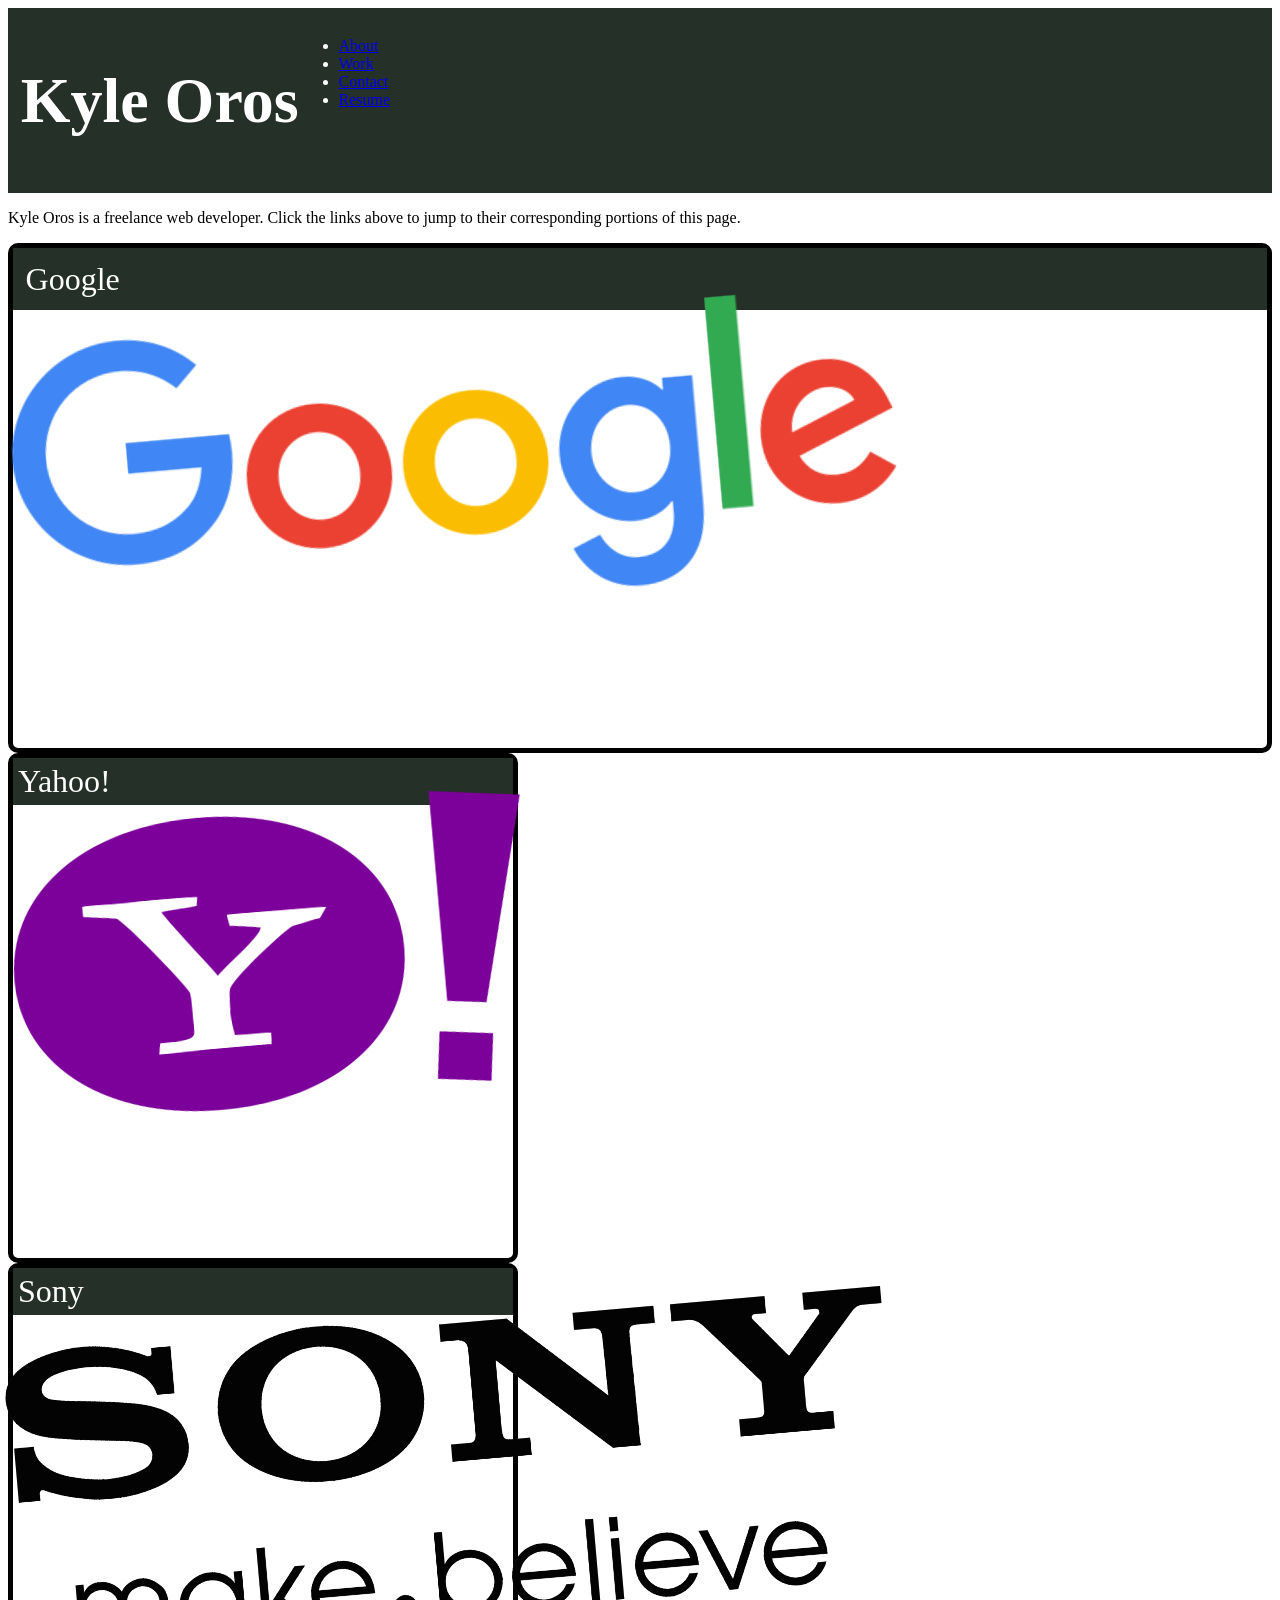
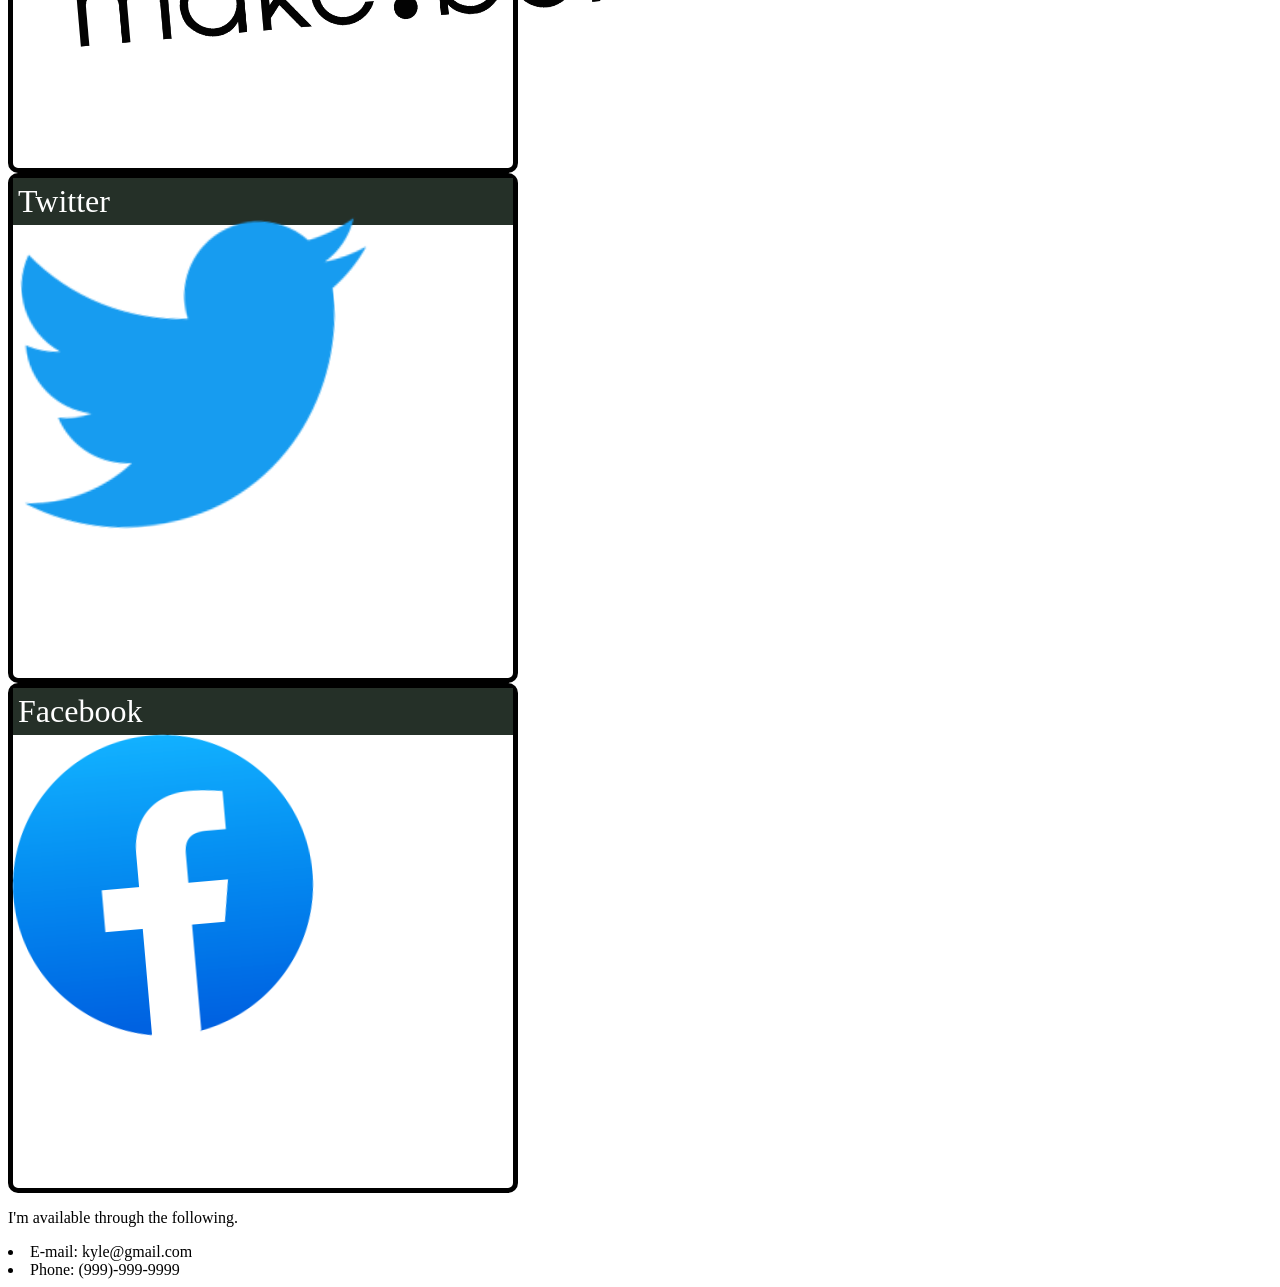
==== Assignment2.html @ 6d51f408 "add" ====
<!DOCTYPE html>
<html lang="en">
<head>
    <meta charset="UTF-8" />
    <meta name="viewport" content="width=device-width, initial-scale=1.0" />
    <title>Kyle Oros</title>
    <link rel="stylesheet" href="style.css" />
    <style type="text">
        #visited{color: rgb(121, 38, 199)}
        #unvisited{color: rgb(98, 98, 207)}
    </style>
</head>

<body>
    <header>
    <h1>Kyle Oros</h1>
    <nav>
        <ul>
            <li><a href="#about">About</a></li>
            <li><a href="#work">Work</a></li>
            <li><a href="#contact">Contact</a></li>
            <li><a href="#">Resume</a></li>
        </ul>
    </nav>
    </header>
    <p id="about">
        Kyle Oros is a freelance web developer. Click the links above to jump to their corresponding portions of this page.
    </p>
    <div id="work">
        <section class="firstcard">
            <header>Google</header>
            <img src="Pictures/google.png" alt="google logo" />
        </section>
        <section class="card">
            <header>Yahoo!</header>
            <img src="Pictures/yahoo.png" alt="yahoo logo" />
        </section>
        <section class="card">
            <header>Sony</header>
            <img src="Pictures/sony.png" alt="sony logo" />
        </section>
        <section class="card">
            <header>Twitter</header>
            <img src="Pictures/twitter.png" alt="twitter logo" />
        </section>
        <section class="card">
            <header>Facebook</header>
            <img src="Pictures/facebook.png" alt="facebook logo" />
        </section>
    </div>
    <div id="contact">
        <p>I'm available through the following.</p>
        <li>E-mail: kyle@gmail.com</li>
        <li>Phone: (999)-999-9999</li>
    </div>
</body>
</html>
---- style.css ----
:root{
    --dark: #253028;
    --light: #fff;
}

header{
    font-size: 200%;
    display: flex;
    justify-content: flex-start;
    padding: 1%;
    background-color: var(--dark);
    color: var(--light);
}

nav ul{
    color:var(--light);
    justify-content: center;
    font-size:50%;
}

.firstcard{
    height: 500px;
    border-style: solid;
    border-width: 5px;
    border-radius: 10px;
}

.card{
    height: 500px;
    width: 500px;
    border-style: solid;
    border-width: 5px;
    border-radius: 10px;
}

img{
    height:300px;
    transform: rotate(-5deg);
    object-fit: contain;
}
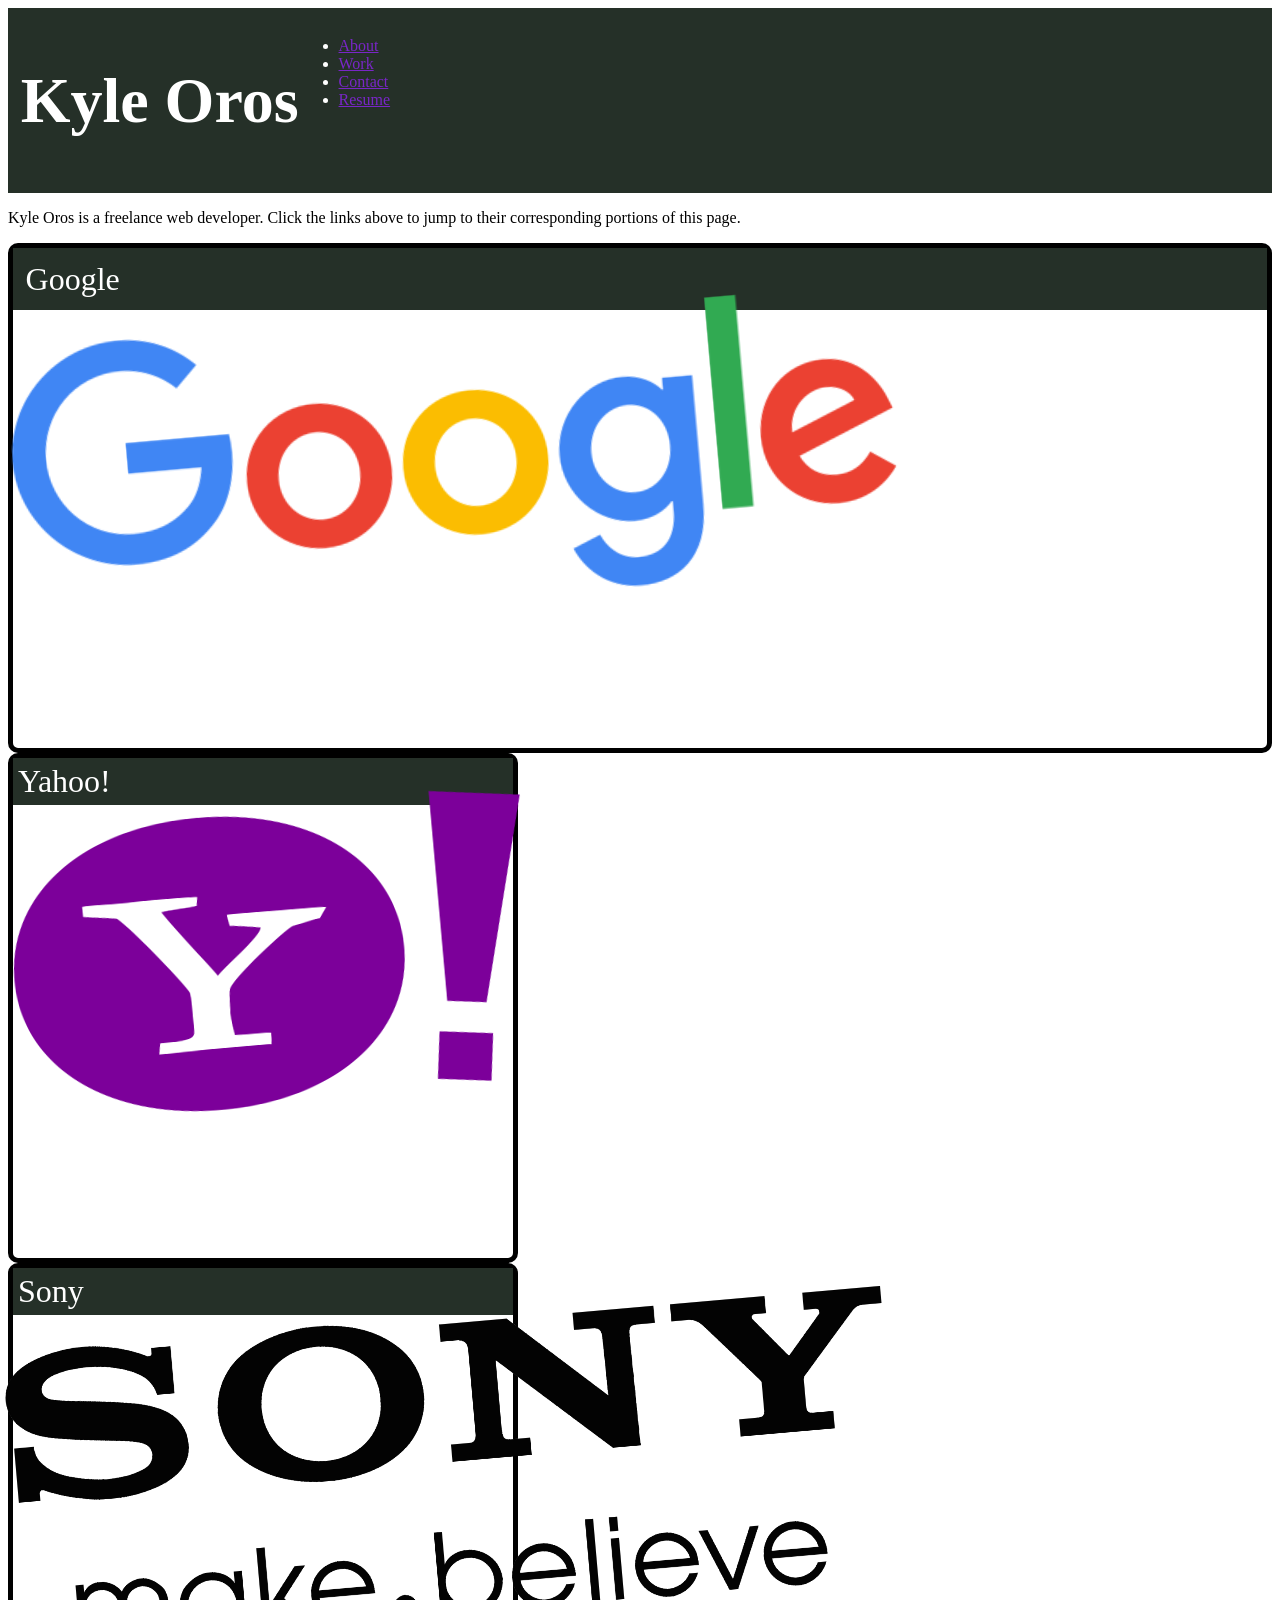
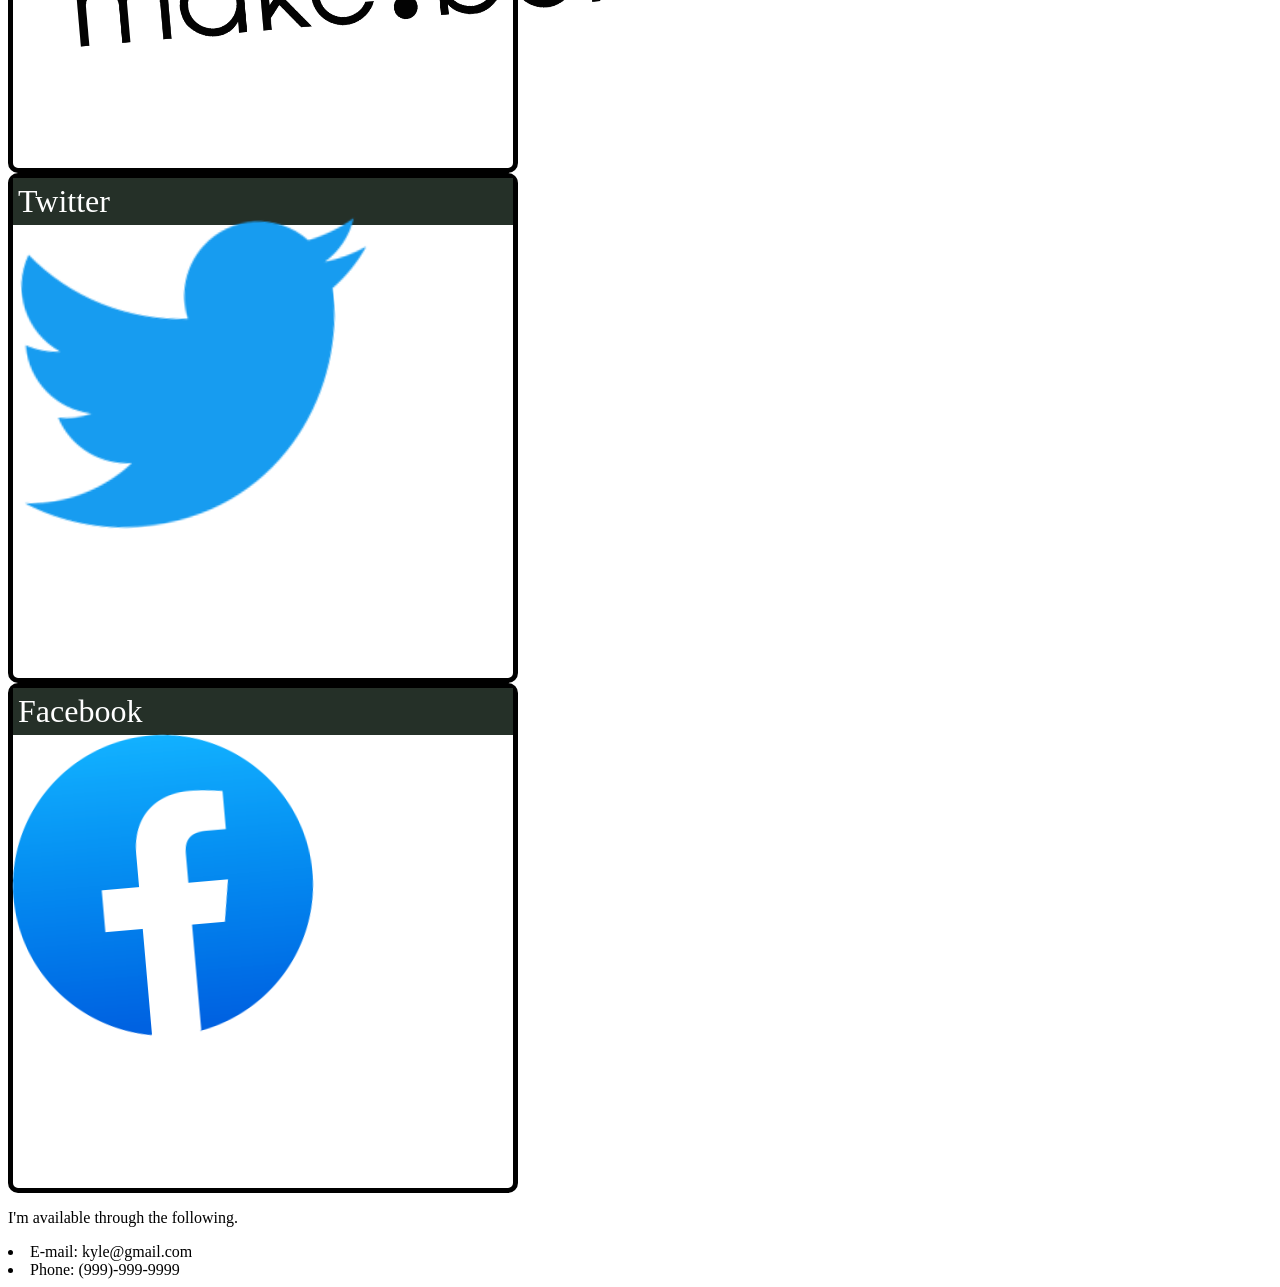
==== commit 1724ad75: "modified" ====
--- a/Assignment2.html
+++ b/Assignment2.html
@@ -5,9 +5,9 @@
     <meta name="viewport" content="width=device-width, initial-scale=1.0" />
     <title>Kyle Oros</title>
     <link rel="stylesheet" href="style.css" />
-    <style type="text">
-        #visited{color: rgb(121, 38, 199)}
-        #unvisited{color: rgb(98, 98, 207)}
+    <style>
+        a:link{color: rgb(121, 38, 199)}
+        a:visited{color: rgb(98, 98, 207)}
     </style>
 </head>
 
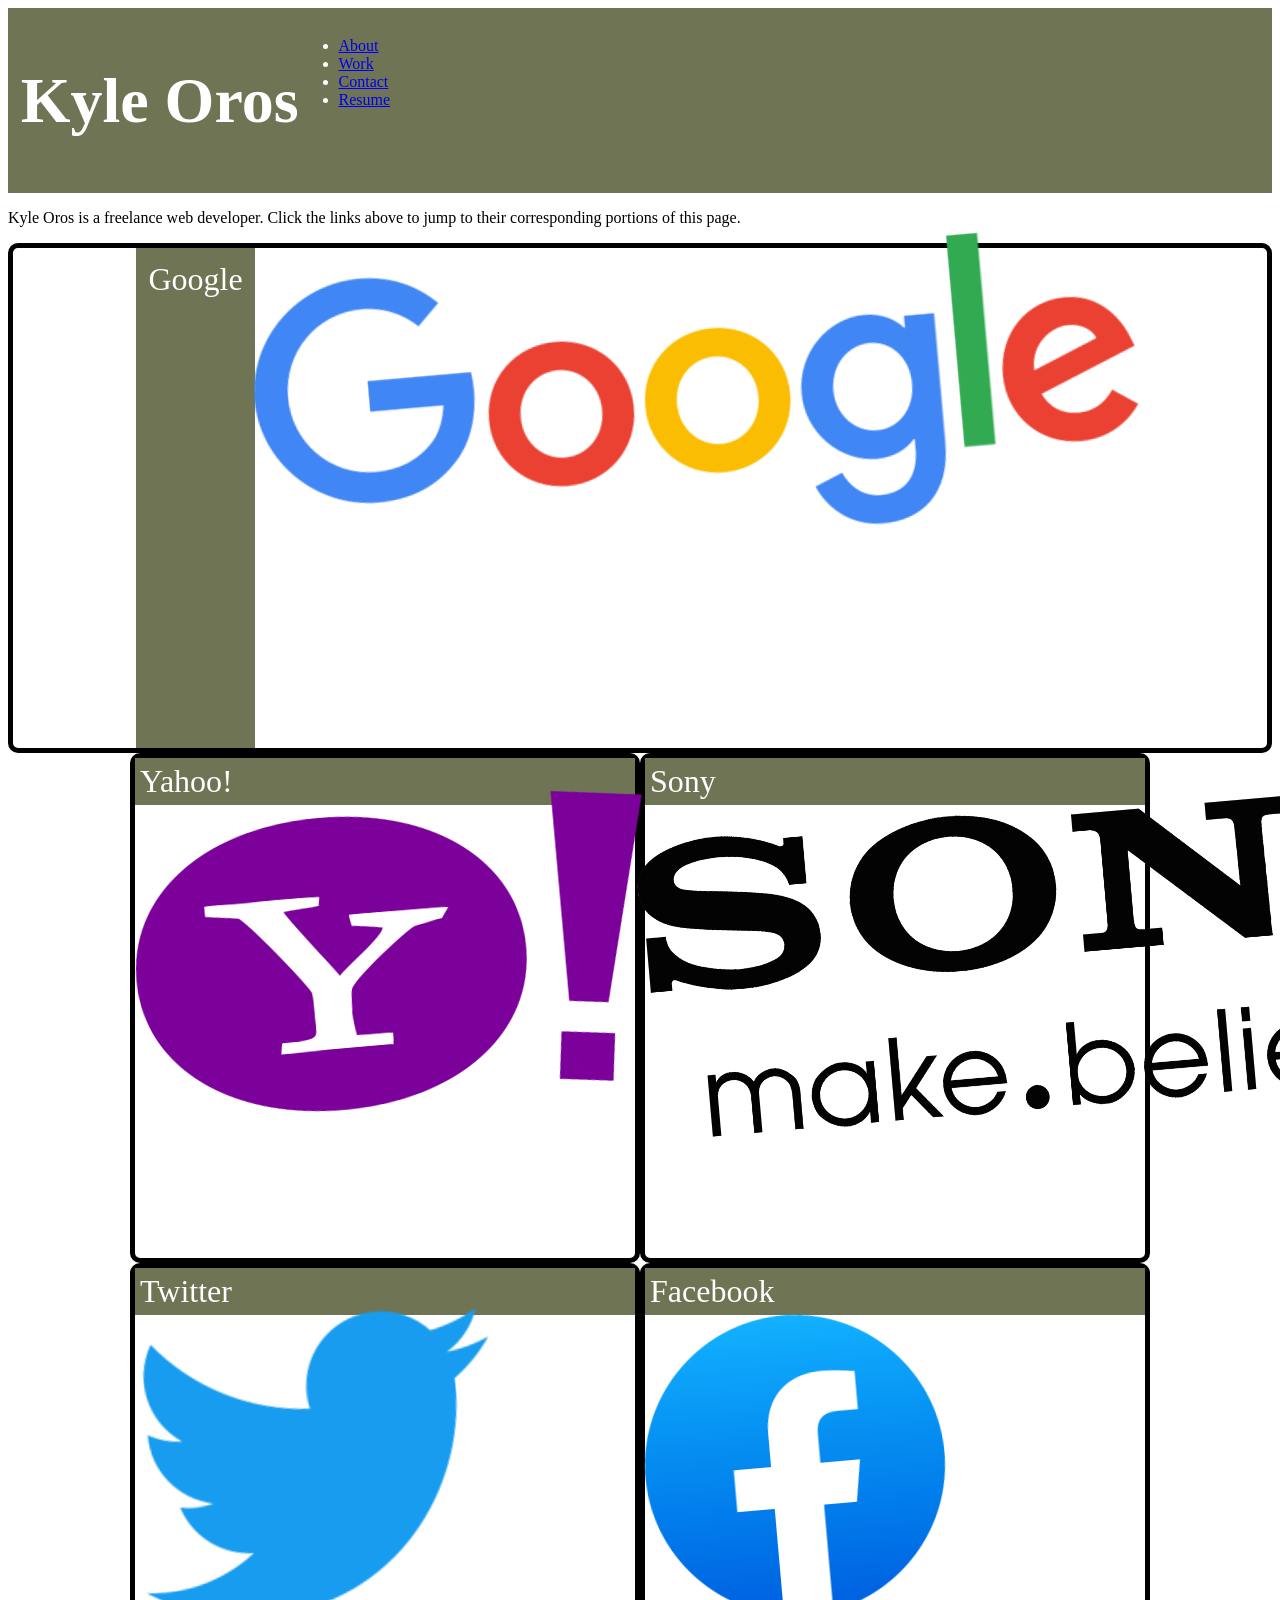
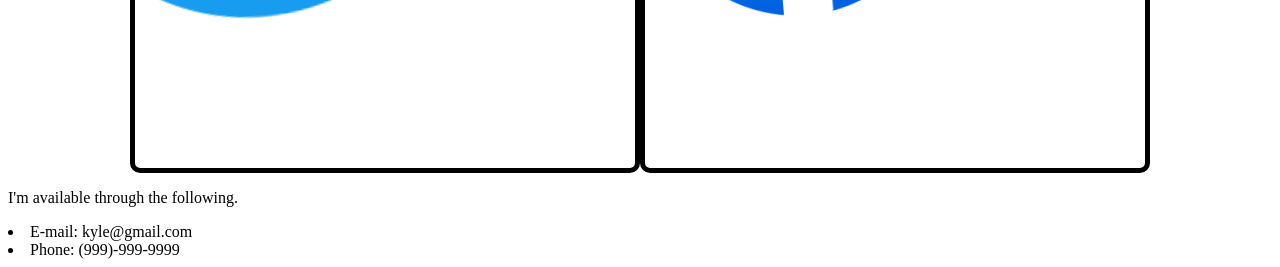
==== commit d24fac02: "modified" ====
--- a/Assignment2.html
+++ b/Assignment2.html
@@ -5,10 +5,6 @@
     <meta name="viewport" content="width=device-width, initial-scale=1.0" />
     <title>Kyle Oros</title>
     <link rel="stylesheet" href="style.css" />
-    <style>
-        a:link{color: rgb(121, 38, 199)}
-        a:visited{color: rgb(98, 98, 207)}
-    </style>
 </head>
 
 <body>
@@ -29,23 +25,25 @@
     <div id="work">
         <section class="firstcard">
             <header>Google</header>
-            <img src="Pictures/google.png" alt="google logo" />
+            <a href="#"><img src="Pictures/google.png" alt="google logo" /></a>
         </section>
+    </div>
+    <div class="layout">
         <section class="card">
             <header>Yahoo!</header>
-            <img src="Pictures/yahoo.png" alt="yahoo logo" />
+            <a href="#"><img src="Pictures/yahoo.png" alt="yahoo logo" /></a>
         </section>
         <section class="card">
             <header>Sony</header>
-            <img src="Pictures/sony.png" alt="sony logo" />
+            <a href="#"><img src="Pictures/sony.png" alt="sony logo" /></a>
         </section>
         <section class="card">
             <header>Twitter</header>
-            <img src="Pictures/twitter.png" alt="twitter logo" />
+            <a href="#"><img src="Pictures/twitter.png" alt="twitter logo" /></a>
         </section>
         <section class="card">
             <header>Facebook</header>
-            <img src="Pictures/facebook.png" alt="facebook logo" />
+            <a href="#"><img src="Pictures/facebook.png" alt="facebook logo" /></a>
         </section>
     </div>
     <div id="contact">
--- a/style.css
+++ b/style.css
@@ -1,5 +1,5 @@
 :root{
-    --dark: #253028;
+    --dark: #6e7454;
     --light: #fff;
 }
 
@@ -19,10 +19,18 @@
 }
 
 .firstcard{
+    display: flex;
+    justify-content: center;
     height: 500px;
     border-style: solid;
     border-width: 5px;
     border-radius: 10px;
+}
+
+.layout{
+    display: flex;
+    flex-wrap:wrap;
+    justify-content: center;
 }
 
 .card{
